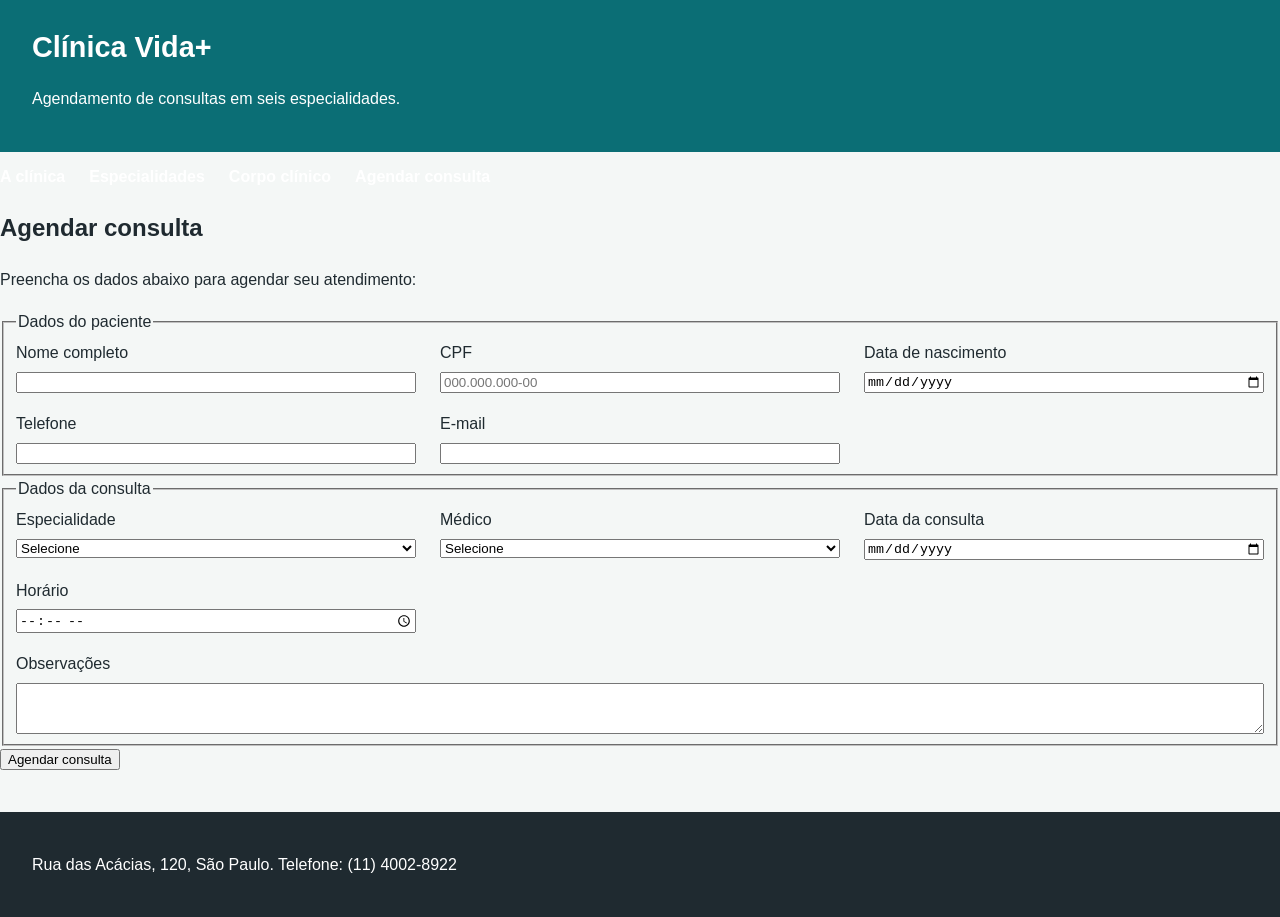
==== agendamento.html @ 1fe692c3 "feat: pagina de agendamento com formulario responsivo" ====
<!DOCTYPE html>
<html lang="pt-BR">
<head>
  <link rel="stylesheet" href="assets/css/site.css">
  <meta charset="UTF-8">
  <meta name="viewport" content="width=device-width, initial-scale=1.0">
  <title>Agendamento - Clínica Vida+</title>
</head>
<body>
  <header>
    <h1>Clínica Vida+</h1>
    <p>Agendamento de consultas em seis especialidades.</p>
  </header>

  <nav>
    <ul>
      <li><a href="index.html#apresentacao">A clínica</a></li>
      <li><a href="index.html#especialidades">Especialidades</a></li>
      <li><a href="index.html#corpo-clinico">Corpo clínico</a></li>
      <li><a href="agendamento.html">Agendar consulta</a></li>
    </ul>
  </nav>

  <main>
    <section id="agendamento">
      <h2>Agendar consulta</h2>
      <p>Preencha os dados abaixo para agendar seu atendimento:</p>

      <form class="form-agendamento" action="/agendamento" method="post">
        
        <!-- DADOS DO PACIENTE -->
        <fieldset>
          <legend>Dados do paciente</legend>
          <div class="form-grid">
            <div class="campo">
              <label for="nome">Nome completo</label>
              <input type="text" id="nome" name="nome" minlength="5" required>
            </div>
            <div class="campo">
              <label for="cpf">CPF</label>
              <input type="text" id="cpf" name="cpf"
                     placeholder="000.000.000-00"
                     pattern="\d{3}\.\d{3}\.\d{3}-\d{2}" required>
            </div>
            <div class="campo">
              <label for="nascimento">Data de nascimento</label>
              <input type="date" id="nascimento" name="nascimento" required>
            </div>
            <div class="campo">
              <label for="telefone">Telefone</label>
              <input type="tel" id="telefone" name="telefone" required>
            </div>
            <div class="campo">
              <label for="email">E-mail</label>
              <input type="email" id="email" name="email" required>
            </div>
          </div>
        </fieldset>

        <!-- DADOS DA CONSULTA -->
        <fieldset>
          <legend>Dados da consulta</legend>
          <div class="form-grid">
            <div class="campo">
              <label for="especialidade">Especialidade</label>
              <select id="especialidade" name="especialidade" required>
                <option value="">Selecione</option>
                <option value="cardiologia">Cardiologia</option>
                <option value="pediatria">Pediatria</option>
                <option value="dermatologia">Dermatologia</option>
                <option value="gastroenterologia">Gastroenterologia</option>
                <option value="neurologia">Neurologia</option>
              </select>
            </div>
            <div class="campo">
              <label for="medico">Médico</label>
              <select id="medico" name="medico" required>
                <option value="">Selecione</option>
              </select>
            </div>
            <div class="campo">
              <label for="data">Data da consulta</label>
              <input type="date" id="data" name="data" min="2026-09-01" required>
            </div>
            <div class="campo">
              <label for="horario">Horário</label>
              <input type="time" id="horario" name="horario" min="08:00" max="18:00" required>
            </div>
            <div class="campo campo-largo">
              <label for="observacoes">Observações</label>
              <textarea id="observacoes" name="observacoes" rows="3" maxlength="300"></textarea>
            </div>
          </div>
        </fieldset>

        <button type="submit">Agendar consulta</button>
      </form>

    </section>
  </main>

  <footer>
    <p>Rua das Acácias, 120, São Paulo. Telefone: (11) 4002-8922</p>
  </footer>
</body>
</html>
---- assets/css/site.css ----
:root {
  --vida-primaria:   #0B6E75;   /* verde-azulado do logotipo  */
  --vida-secundaria: #2E9E7E;   /* confirmação de agendamento */
  --vida-destaque:   #E4572E;   /* chamada para ação          */
  --vida-fundo:      #F4F7F6;
  --vida-texto:      #1F2A30;
  --vida-borda:      #D6E2E0;
}

* { box-sizing: border-box; }

body {
  margin: 0;
  font-family: 'Segoe UI', Arial, sans-serif;
  font-size: 1rem;
  line-height: 1.6;
  color: var(--vida-texto);
  background-color: var(--vida-fundo);
}
header {
  background-color: var(--vida-primaria);
  color: #FFFFFF;
  padding: 24px 32px;
}

header h1 { margin: 0; font-size: 1.8rem; }

nav ul {
  display: flex;                 /* os itens do menu, lado a lado */
  gap: 24px;
  list-style: none;
  margin: 12px 0 0 0;
  padding: 0;
}

nav a { color: #FFFFFF; text-decoration: none; font-weight: 600; }

.lista-especialidades {          /* o contêiner: decide o arranjo do conjunto */
  display: flex;
  flex-wrap: wrap;               /* deixa a fileira quebrar em tela estreita  */
  gap: 20px;                     /* espaço entre os cards, sem margem         */
  justify-content: center;       /* centraliza a fileira no eixo principal    */
  list-style: none;
  padding: 0;
}

.lista-especialidades li {       /* o item: decide a própria caixa            */
  width: 260px;
  padding: 20px;
  background-color: #FFFFFF;
  border-left: 4px solid var(--vida-secundaria);
  border-radius: 8px;
}

table { width: 100%; border-collapse: collapse; background-color: #FFFFFF; }

th {
  background-color: var(--vida-primaria);
  color: #FFFFFF;
  text-align: left;
  padding: 12px 16px;
}

td { padding: 12px 16px; border-bottom: 1px solid var(--vida-borda); }

footer {
  background-color: var(--vida-texto);
  color: #FFFFFF;
  padding: 24px 32px;
  margin-top: 40px;
}
.form-grid {                 /* base: o celular, uma coluna */
  display: grid;
  grid-template-columns: 1fr;
  gap: 18px 24px;
}

.campo { display: flex; flex-direction: column; gap: 6px; }
.campo-largo { grid-column: 1 / -1; }   /* ocupa a linha inteira */

.campo input:focus,
.campo select:focus,
.campo textarea:focus { outline: 3px solid #C84B31; }

@media (min-width: 640px) {
  .form-grid { grid-template-columns: repeat(2, 1fr); }
}

@media (min-width: 1024px) {
  .form-grid { grid-template-columns: repeat(3, 1fr); }
}
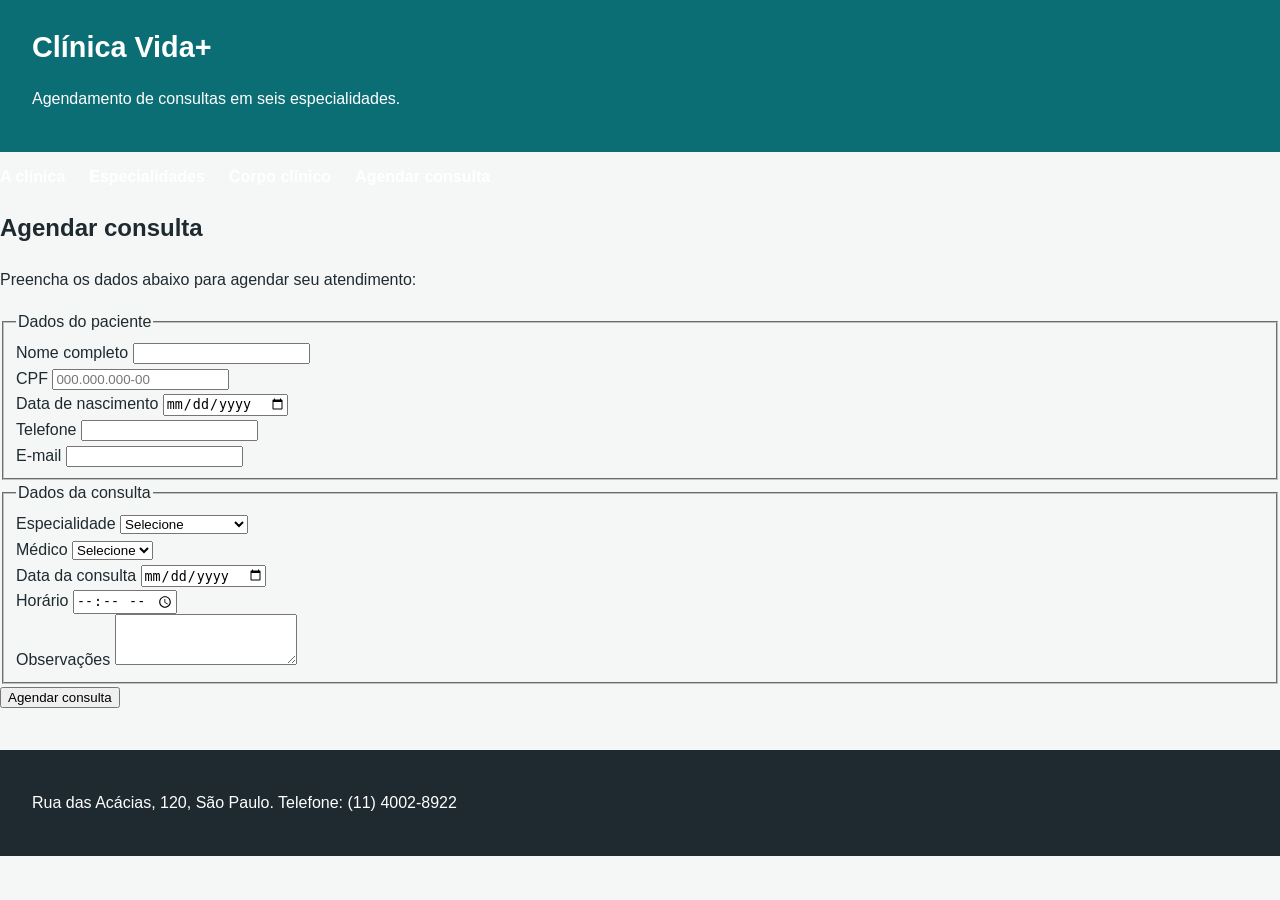
==== commit 5a0b499a: "Adiciona agendamento.html local" ====
--- a/agendamento.html
+++ b/agendamento.html
@@ -5,6 +5,7 @@
   <meta charset="UTF-8">
   <meta name="viewport" content="width=device-width, initial-scale=1.0">
   <title>Agendamento - Clínica Vida+</title>
+  <script src="assets/js/agendamento.js" defer></script>
 </head>
 <body>
   <header>
--- a/assets/css/site.css
+++ b/assets/css/site.css
@@ -68,24 +68,4 @@
   color: #FFFFFF;
   padding: 24px 32px;
   margin-top: 40px;
-}
-.form-grid {                 /* base: o celular, uma coluna */
-  display: grid;
-  grid-template-columns: 1fr;
-  gap: 18px 24px;
-}
-
-.campo { display: flex; flex-direction: column; gap: 6px; }
-.campo-largo { grid-column: 1 / -1; }   /* ocupa a linha inteira */
-
-.campo input:focus,
-.campo select:focus,
-.campo textarea:focus { outline: 3px solid #C84B31; }
-
-@media (min-width: 640px) {
-  .form-grid { grid-template-columns: repeat(2, 1fr); }
-}
-
-@media (min-width: 1024px) {
-  .form-grid { grid-template-columns: repeat(3, 1fr); }
 }
